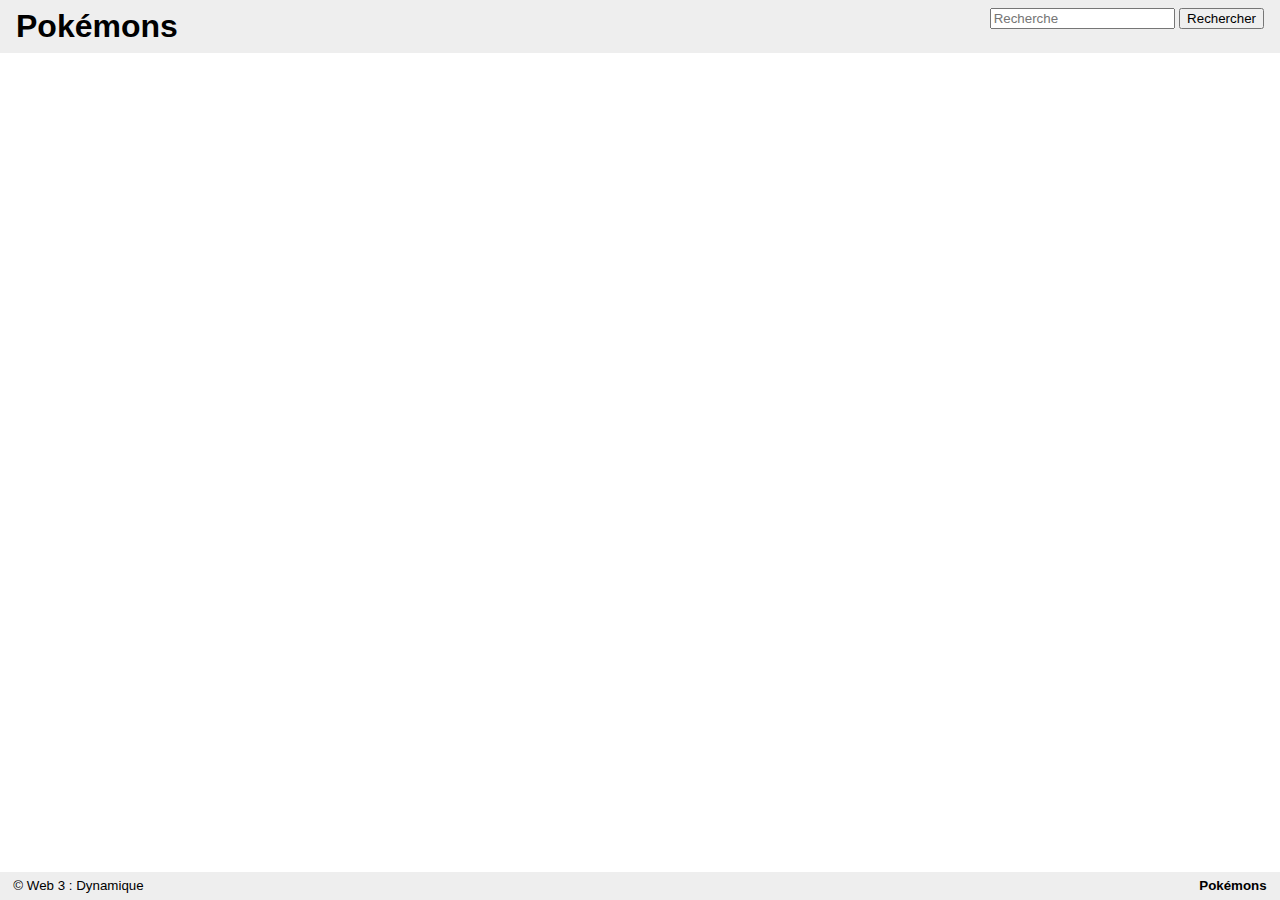
==== index.html @ c72f9ede "Init Groupe 102" ====
<!DOCTYPE html>
<html lang="fr">
<head>
	<meta charset="UTF-8"/>
	<title>Pokémons</title>
	<link rel="stylesheet" href="./src/style.css"/>
	<script type="module">
		import App from "./src/App.js";
	</script>
</head>
<body>
	<div id="interface">
		<header>
			<h1>Pokémons</h1>
			<form action="" id="search" onsubmit="return false">
				<input type="text" name="mot" id="mot" placeholder="Recherche">
				<button type="submit">Rechercher</button>
			</form>
		</header>
		<footer><span>&copy; Web 3 : Dynamique</span><strong>Pokémons</strong></footer>
		<div class="body" id="app"></div>
	</div>
</body>
</html>
---- src/style.css ----
html {
  height: 100%;
  font-size: 16px;
  font-family: arial;
}

body {
  height: 100%;
  margin: 0;
}

#interface {
  min-height: 100%;
  display: -ms-grid;
  display: grid;
  -ms-grid-rows: auto 1fr auto;
      grid-template-rows: auto 1fr auto;
}

#interface > header, #interface > footer {
  padding: .5em 1em;
  background-color: #EEE;
  display: -webkit-box;
  display: -ms-flexbox;
  display: flex;
  -webkit-box-pack: justify;
      -ms-flex-pack: justify;
          justify-content: space-between;
}

#interface > header {
  -webkit-box-ordinal-group: -999;
      -ms-flex-order: -1000;
          order: -1000;
}

#interface > header h1 {
  margin: 0;
}

#interface > footer {
  -webkit-box-ordinal-group: 1001;
      -ms-flex-order: 1000;
          order: 1000;
  font-size: smaller;
}

#app {
  padding: 1em;
}

#pokemons {
  border: 3px solid orange;
  padding: 1em;
  display: -ms-grid;
  display: grid;
  -ms-grid-columns: (1fr)[3];
      grid-template-columns: repeat(3, 1fr);
  gap: 1em;
}

#pokemons div.pokemon {
  border: 3px solid black;
  padding: 1em;
  border-radius: .5em;
  background-color: #ffe;
  display: -webkit-box;
  display: -ms-flexbox;
  display: flex;
  -webkit-box-orient: vertical;
  -webkit-box-direction: normal;
      -ms-flex-direction: column;
          flex-direction: column;
}

#pokemons div.pokemon div.image {
  -ms-flex-item-align: center;
      -ms-grid-row-align: center;
      align-self: center;
}

#pokemons div.pokemon div.image img {
  width: 160px;
  height: 160px;
  -ms-interpolation-mode: nearest-neighbor;
      image-rendering: -webkit-optimize-contrast;
      image-rendering: -moz-crisp-edges;
      image-rendering: -o-pixelated;
      image-rendering: pixelated;
  display: block;
}
/*# sourceMappingURL=style.css.map */
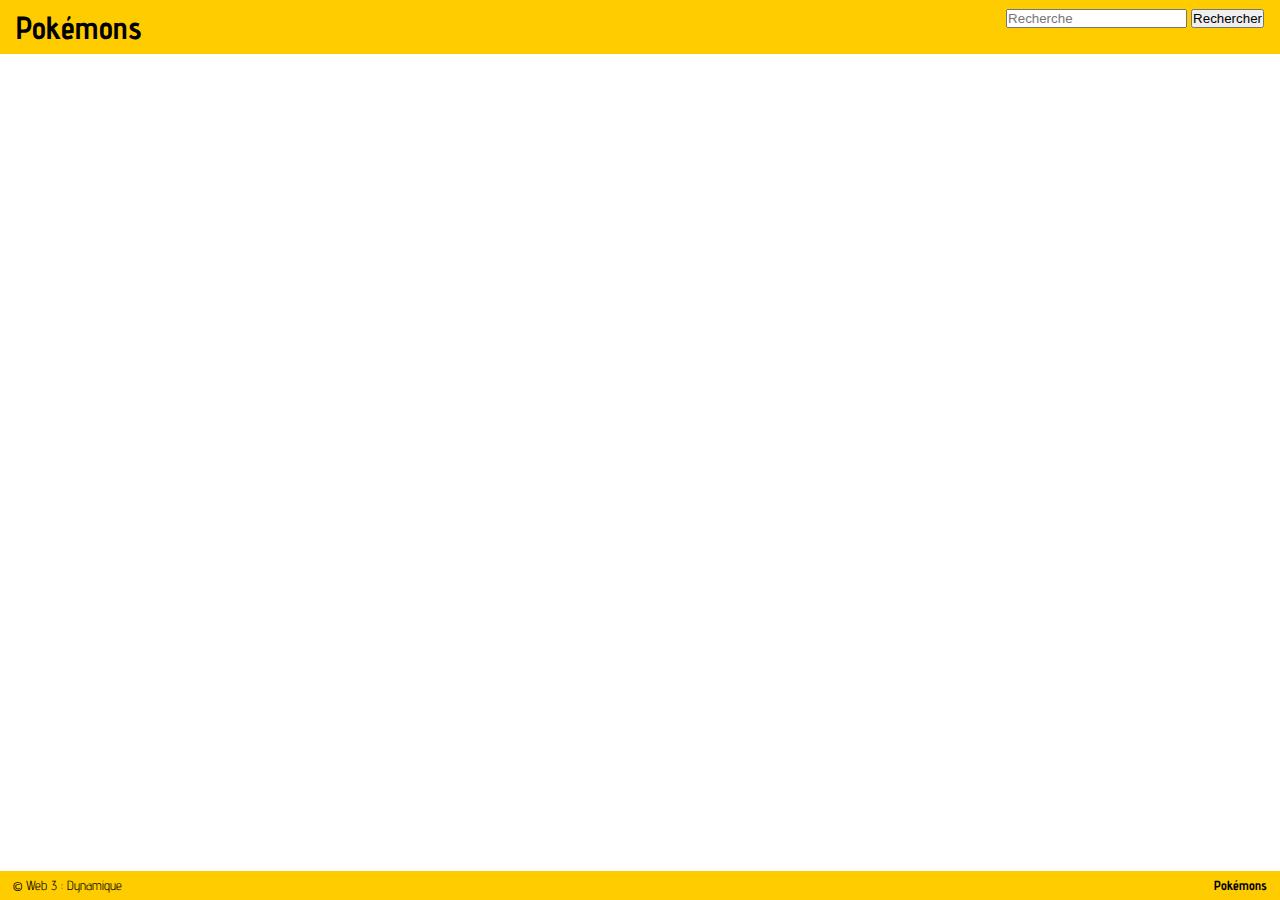
==== commit bec48641: "Visuel" ====
--- a/index.html
+++ b/index.html
@@ -3,7 +3,7 @@
 <head>
 	<meta charset="UTF-8"/>
 	<title>Pokémons</title>
-	<link rel="stylesheet" href="./src/style.css"/>
+	<link rel="stylesheet" href="./css/style.css"/>
 	<script type="module">
 		import App from "./src/App.js";
 	</script>
--- a/css/style.css
+++ b/css/style.css
@@ -0,0 +1,84 @@
+@import url("https://fonts.googleapis.com/css2?family=Advent+Pro:wght@400;700&display=swap");
+html {
+  height: 100%;
+  font-size: 16px;
+  font-family: "Advent Pro", sans-serif;
+  --hue: 48;
+  --anti-hue: 221;
+  --jaune-pokemon: hsl(var(--hue), 100%, 50%);
+  --bleu-pokemon: hsl(var(--anti-hue, 100%, 50%));
+}
+
+body {
+  height: 100%;
+  margin: 0;
+}
+
+* {
+  margin: 0;
+  padding: 0;
+  box-sizing: border-box;
+}
+
+#interface {
+  min-height: 100%;
+  display: grid;
+  grid-template-rows: auto 1fr auto;
+}
+#interface > header, #interface > footer {
+  padding: 0.5em 1em;
+  background-color: hsl(var(--hue), 100%, 50%);
+  display: flex;
+  justify-content: space-between;
+}
+#interface > header {
+  order: -1000;
+}
+#interface > header h1 {
+  margin: 0;
+}
+#interface > footer {
+  order: 1000;
+  font-size: smaller;
+}
+
+#app {
+  padding: 1em;
+}
+
+#pokemons {
+  border: 3px solid hsl(var(--hue), 100%, 50%);
+  padding: 1em;
+  display: grid;
+  grid-template-columns: repeat(auto-fit, 300px);
+  gap: 1em;
+}
+#pokemons div.pokemon {
+  color: hsl(221deg, 50%, 44%);
+  border: 3px solid black;
+  padding: 1em;
+  border-radius: 0.5em;
+  background-color: hsl(var(--anti-hue), 100%, 50%);
+  color: hsl(var(--hue), 100%, 50%);
+  display: flex;
+  flex-direction: column;
+  background-image: radial-gradient(circle at center 75%, hsl(var(--anti-hue), 100%, 90%) 20%, hsl(var(--anti-hue), 100%, 50%));
+  background-position: center bottom;
+  background-size: contain;
+}
+#pokemons div.pokemon h2 {
+  margin: 0;
+  padding: 0;
+  font-size: 2rem;
+}
+#pokemons div.pokemon div.image {
+  align-self: center;
+}
+#pokemons div.pokemon div.image img {
+  width: 160px;
+  height: 160px;
+  -ms-interpolation-mode: nearest-neighbor;
+      image-rendering: -moz-crisp-edges;
+      image-rendering: pixelated;
+  display: block;
+}/*# sourceMappingURL=style.css.map */